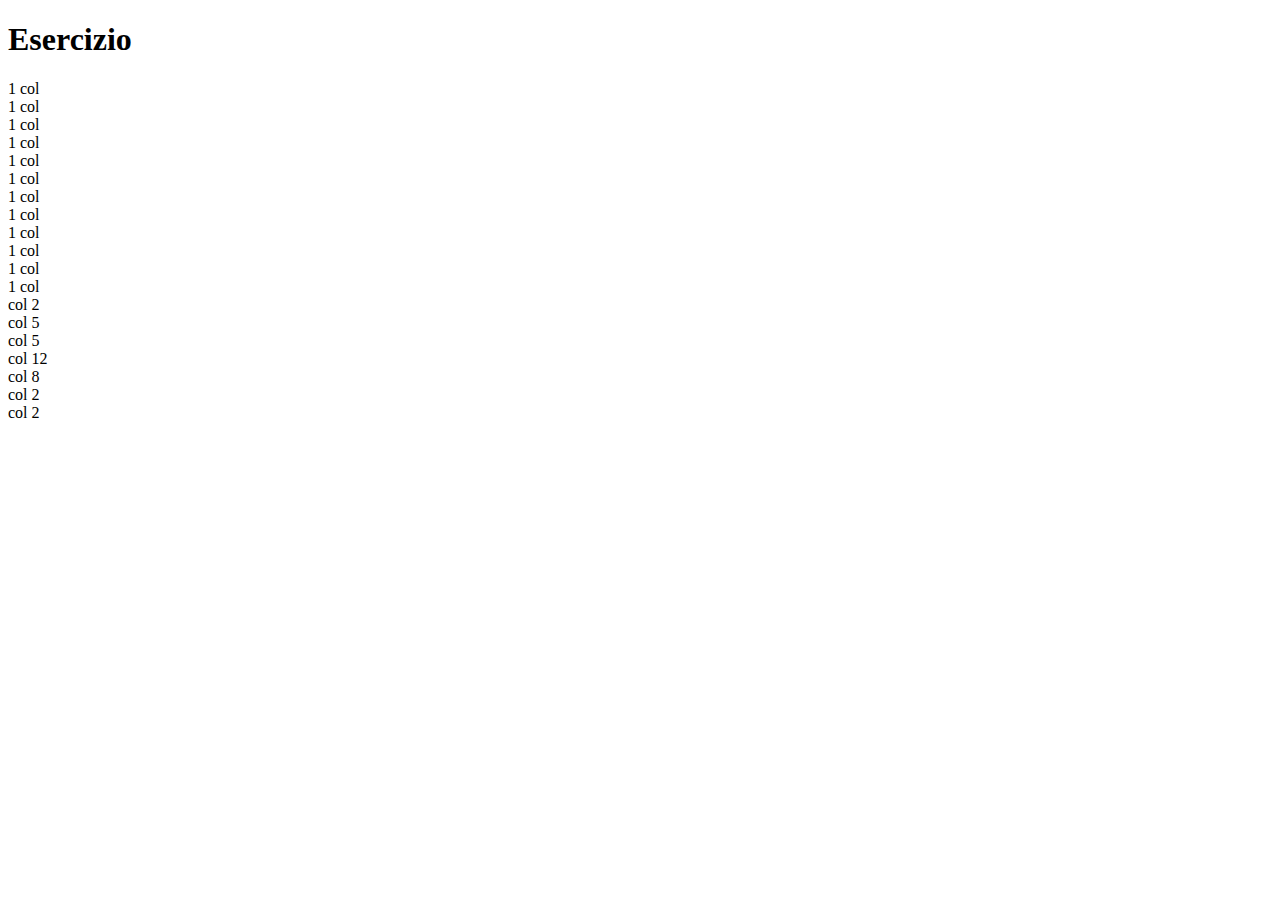
==== index.html @ e050b6cc "add other rows" ====
<!DOCTYPE html>
<html lang="en">
<head>
    <meta charset="UTF-8">
    <meta name="viewport" content="width=device-width, initial-scale=1.0">
    <title>Bool</title>
    <link rel="stylesheet" href="12bool.css">
    <link rel="stylesheet" href="style.css">
</head>
<body>
    <div class="container">
        <h1>Esercizio</h1>
        <div class="row">
            <div class="col-1">
                <div class="box">1 col</div>
            </div>
            <div class="col-1">
                <div class="box">1 col</div>
            </div>
            <div class="col-1">
                <div class="box">1 col</div>
            </div>
            <div class="col-1">
                <div class="box">1 col</div>
            </div>
            <div class="col-1">
                <div class="box">1 col</div>
            </div>
            <div class="col-1">
                <div class="box">1 col</div>
            </div>
            <div class="col-1">
                <div class="box">1 col</div>
            </div>
            <div class="col-1">
                <div class="box">1 col</div>
            </div>
            <div class="col-1">
                <div class="box">1 col</div>
            </div>
            <div class="col-1">
                <div class="box">1 col</div>
            </div>
            <div class="col-1">
                <div class="box">1 col</div>
            </div>
            <div class="col-1">
                <div class="box">1 col</div>
            </div>
        </div>
        <div class="row">
            <div class="col-2">
                <div class="box">col 2</div>
            </div>
            <div class="col-5">
                <div class="box">col 5</div>
            </div>
            <div class="col-5">
                <div class="box">col 5</div>
            </div>
        </div>
        <div class="row">
            <div class="col-12">
                <div class="box">col 12</div>
            </div>
        </div>
        <div class="row">
            <div class="col-8">
                <div class="box">col 8</div>
            </div>
            <div class="col-2">
                <div class="box">col 2</div>
            </div>
            <div class="col-2">
                <div class="box">col 2</div>
            </div>
        </div>   
    </div>
</body>
</html>
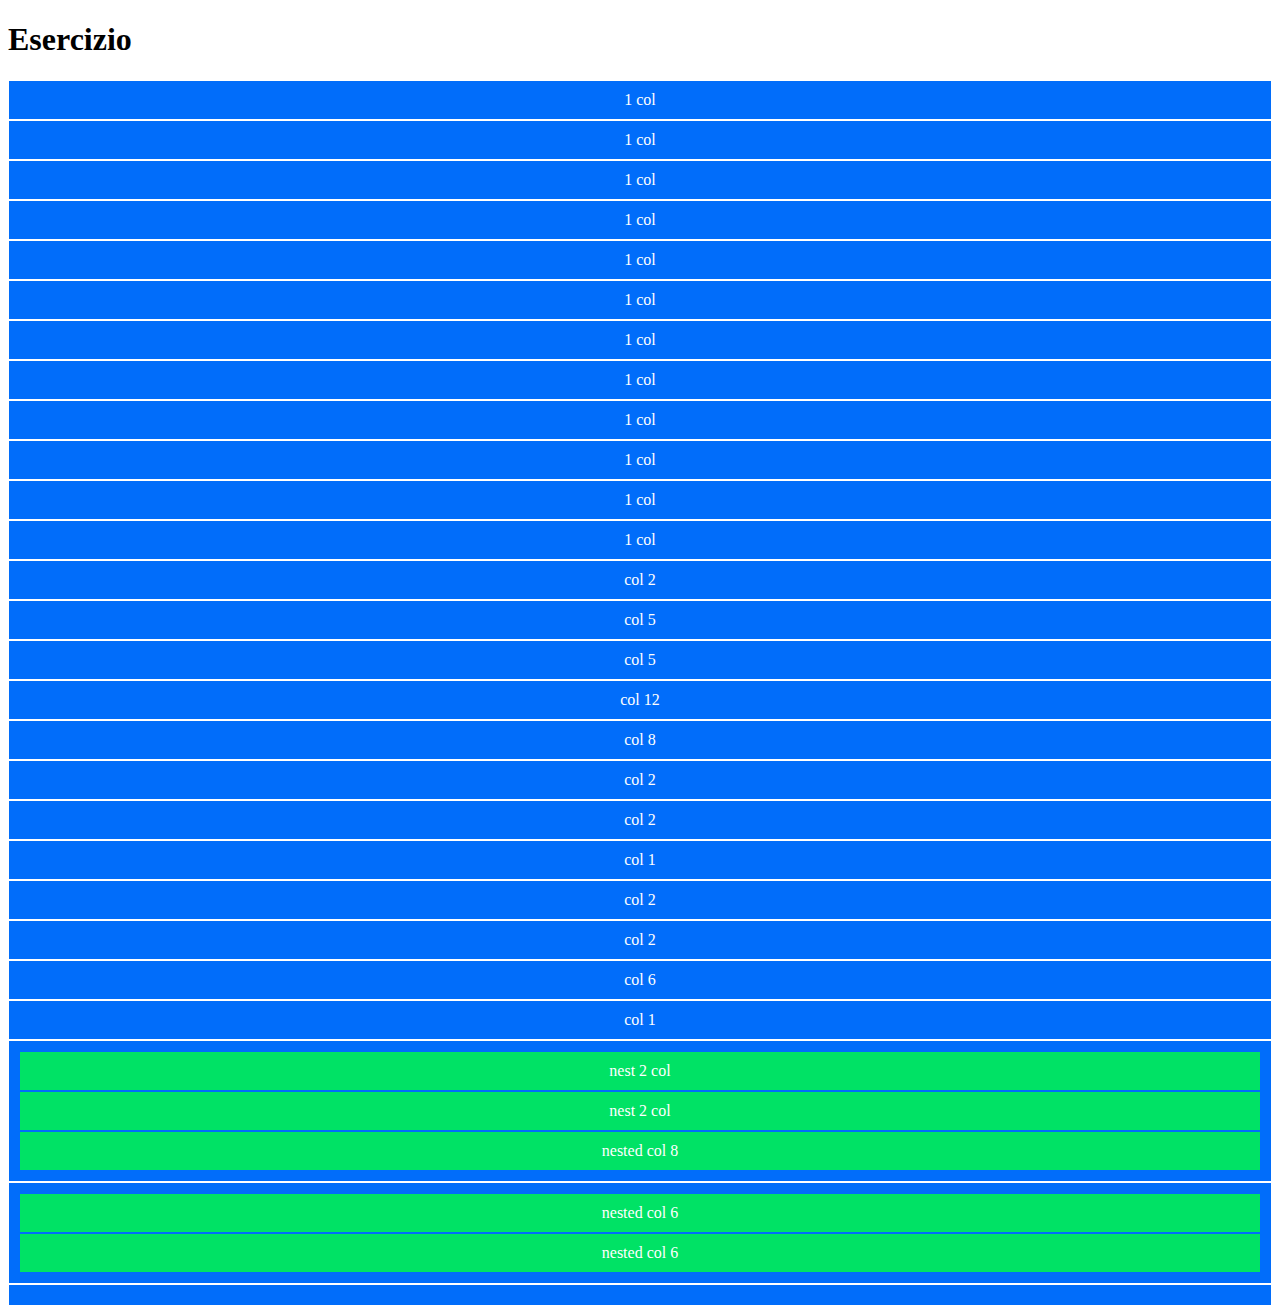
==== commit e343644b: "feat. added other rows" ====
--- a/index.html
+++ b/index.html
@@ -74,6 +74,53 @@
             <div class="col-2">
                 <div class="box">col 2</div>
             </div>
+        </div>
+        <div class="row">
+            <div class="col-1">
+                <div class="box">col 1</div>
+            </div>
+            <div class="col-2">
+                <div class="box">col 2</div>
+            </div>
+            <div class="col-2">
+                <div class="box">col 2</div>
+            </div>
+            <div class="col-6">
+                <div class="box">col 6</div>
+            </div>
+            <div class="col-1">
+                <div class="box">col 1</div>
+            </div>
+        </div>
+        <div class="row">
+            <div class="col-6">
+                <div class="box row">
+                    <div class="col-2">
+                        <div class="box">nest 2 col</div>
+                    </div>
+                    <div class="col-2">
+                        <div class="box">nest 2 col</div>
+                    </div>
+                    <div class="col-8">
+                        <div class="box">nested col 8</div>
+                    </div>
+                </div>
+            </div>
+            <div class="col-6">
+                <div class="box row">
+                    <div class="col-6">
+                        <div class="box">nested col 6</div>
+                    </div>
+                    <div class="col-6">
+                        <div class="box">nested col 6</div>
+                    </div>
+                </div>
+            </div>
+        </div>
+        <div class="row">
+            <div class="col-12">
+                <div class="box"></div>
+            </div>
         </div>   
     </div>
 </body>
--- a/style.css
+++ b/style.css
@@ -0,0 +1,11 @@
+.box {
+    background-color: #016DFA;
+    color: #fff;
+    text-align: center;
+    padding: 10px;
+    border: 1px solid #fff;
+}
+.box .box {
+    background-color: #00E265; 
+    border: 1px solid #016DFA;
+}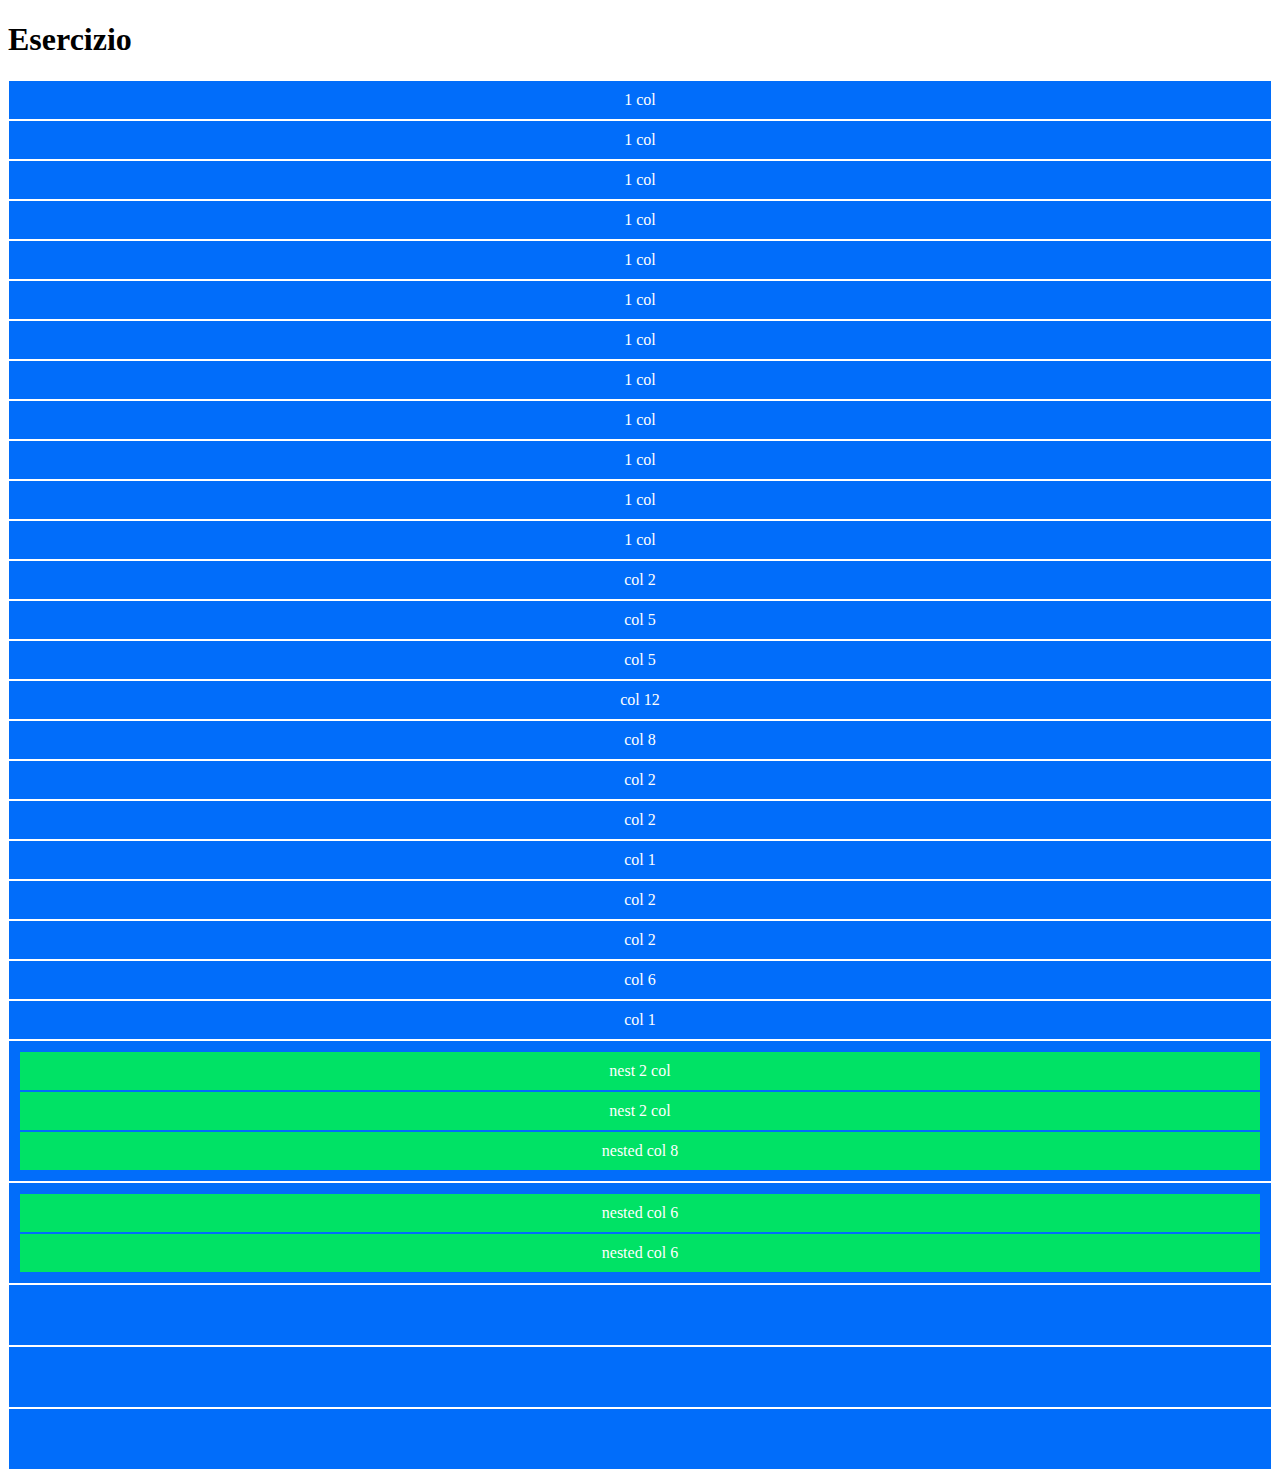
==== commit f64956d5: "fix empty row height" ====
--- a/index.html
+++ b/index.html
@@ -119,7 +119,15 @@
         </div>
         <div class="row">
             <div class="col-12">
-                <div class="box"></div>
+                <div class="box empty"></div>
+            </div>
+        </div>
+        <div class="row">
+            <div class="col-1">
+                <div class="box empty"></div>
+            </div>
+            <div class="col-11">
+                <div class="box empty"></div>
             </div>
         </div>   
     </div>
--- a/style.css
+++ b/style.css
@@ -8,4 +8,7 @@
 .box .box {
     background-color: #00E265; 
     border: 1px solid #016DFA;
+}
+.empty {
+    height: 40px;
 }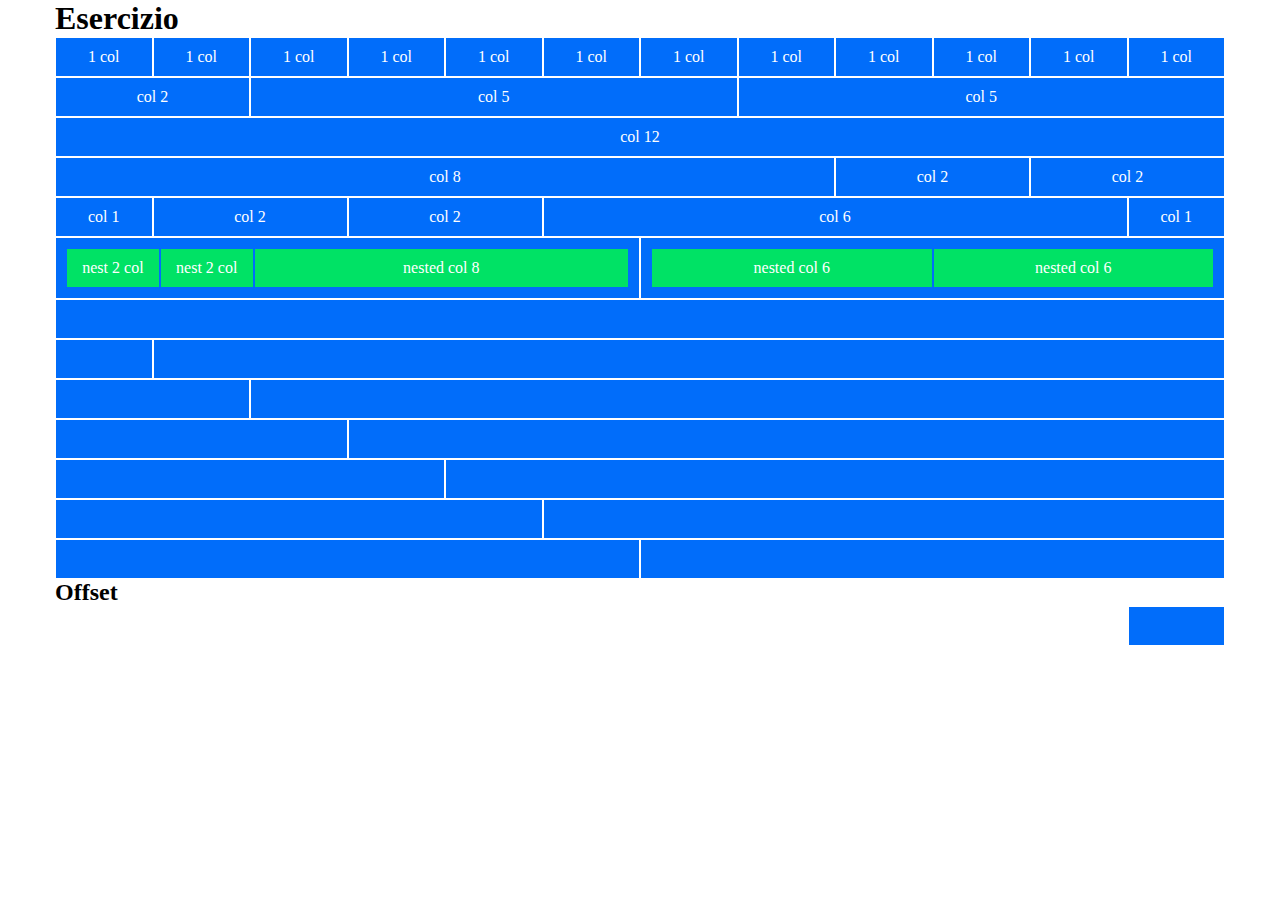
==== commit adab5503: "feat: add offset row" ====
--- a/index.html
+++ b/index.html
@@ -129,7 +129,53 @@
             <div class="col-11">
                 <div class="box empty"></div>
             </div>
-        </div>   
+        </div>
+        <div class="row">
+            <div class="col-2">
+                <div class="box empty"></div>
+            </div>
+            <div class="col-10">
+                <div class="box empty"></div>
+            </div>
+        </div>
+        <div class="row">
+            <div class="col-3">
+                <div class="box empty"></div>
+            </div>
+            <div class="col-9">
+                <div class="box empty"></div>
+            </div>
+        </div> 
+        <div class="row">
+            <div class="col-4">
+                <div class="box empty"></div>
+            </div>
+            <div class="col-8">
+                <div class="box empty"></div>
+            </div>
+        </div> 
+        <div class="row">
+            <div class="col-5">
+                <div class="box empty"></div>
+            </div>
+            <div class="col-7">
+                <div class="box empty"></div>
+            </div>
+        </div> 
+        <div class="row">
+            <div class="col-6">
+                <div class="box empty"></div>
+            </div>
+            <div class="col-6">
+                <div class="box empty"></div>
+            </div>
+        </div>
+        <h2>Offset</h2>
+        <div class="row">
+            <div class="col-1 col-offset-11">
+                <div class="box empty"></div>
+            </div>
+        </div>     
     </div>
 </body>
 </html>--- a/12bool.css
+++ b/12bool.css
@@ -0,0 +1,108 @@
+/*----------------
+    RESET
+-----------------*/    
+* {
+    box-sizing: border-box;
+    margin: 0;
+    padding: 0;
+}
+
+/*----------------
+    CONTAINERS
+-----------------*/
+.container {
+    max-width: 1170px;
+    margin: 0 auto;
+}
+
+/*----------------
+    GENERAL
+-----------------*/    
+.row {
+    display: flex;
+    flex-wrap: wrap;
+}
+
+[class*="col-"] {
+    flex: 0 0 auto;
+}
+
+/*----------------
+    COLUMNS per XS > 0px
+-----------------*/
+.col {
+    flex-grow: 1;
+}
+.col-1 {
+    width: calc((100% / 12));
+}
+.col-2 {
+    width: calc((100% / 12) * 2);
+}
+.col-3 {
+    width: calc((100% / 12) * 3);
+}
+.col-4 {
+    width: calc((100% / 12) * 4);
+}
+.col-5 {
+    width: calc((100% / 12) * 5);
+}
+.col-6 {
+    width: calc((100% / 12) * 6);
+}
+.col-7 {
+    width: calc((100% / 12) * 7);
+}
+.col-8 {
+    width: calc((100% / 12) * 8);
+}
+.col-9 {
+    width: calc((100% / 12) * 9);
+}
+.col-10 {
+    width: calc((100% / 12) * 10);
+}
+.col-11 {
+    width: calc((100% / 12) * 11);
+}
+.col-12 {
+    width: 100%;
+}
+
+/*----------------
+    OFFSET
+-----------------*/
+.col-offset-1 {
+    margin-left: calc(100% / 12);
+}
+.col-offset-2 {
+    margin-left: calc((100% / 12) * 2);
+}
+.col-offset-3 {
+    margin-left: calc((100% / 12) * 3);
+}
+.col-offset-4 {
+    margin-left: calc((100% / 12) * 4);
+}
+.col-offset-5 {
+    margin-left: calc((100% / 12) * 5);
+}
+.col-offset-6 {
+    margin-left: calc((100% / 12) * 6);
+}
+.col-offset-7 {
+    margin-left: calc((100% / 12) * 7);
+}
+.col-offset-8 {
+    margin-left: calc((100% / 12) * 8);
+}
+.col-offset-9 {
+    margin-left: calc((100% / 12) * 9);
+}
+.col-offset-10 {
+    margin-left: calc((100% / 12) * 10);
+}
+.col-offset-11 {
+    margin-left: calc((100% / 12) * 11);
+}